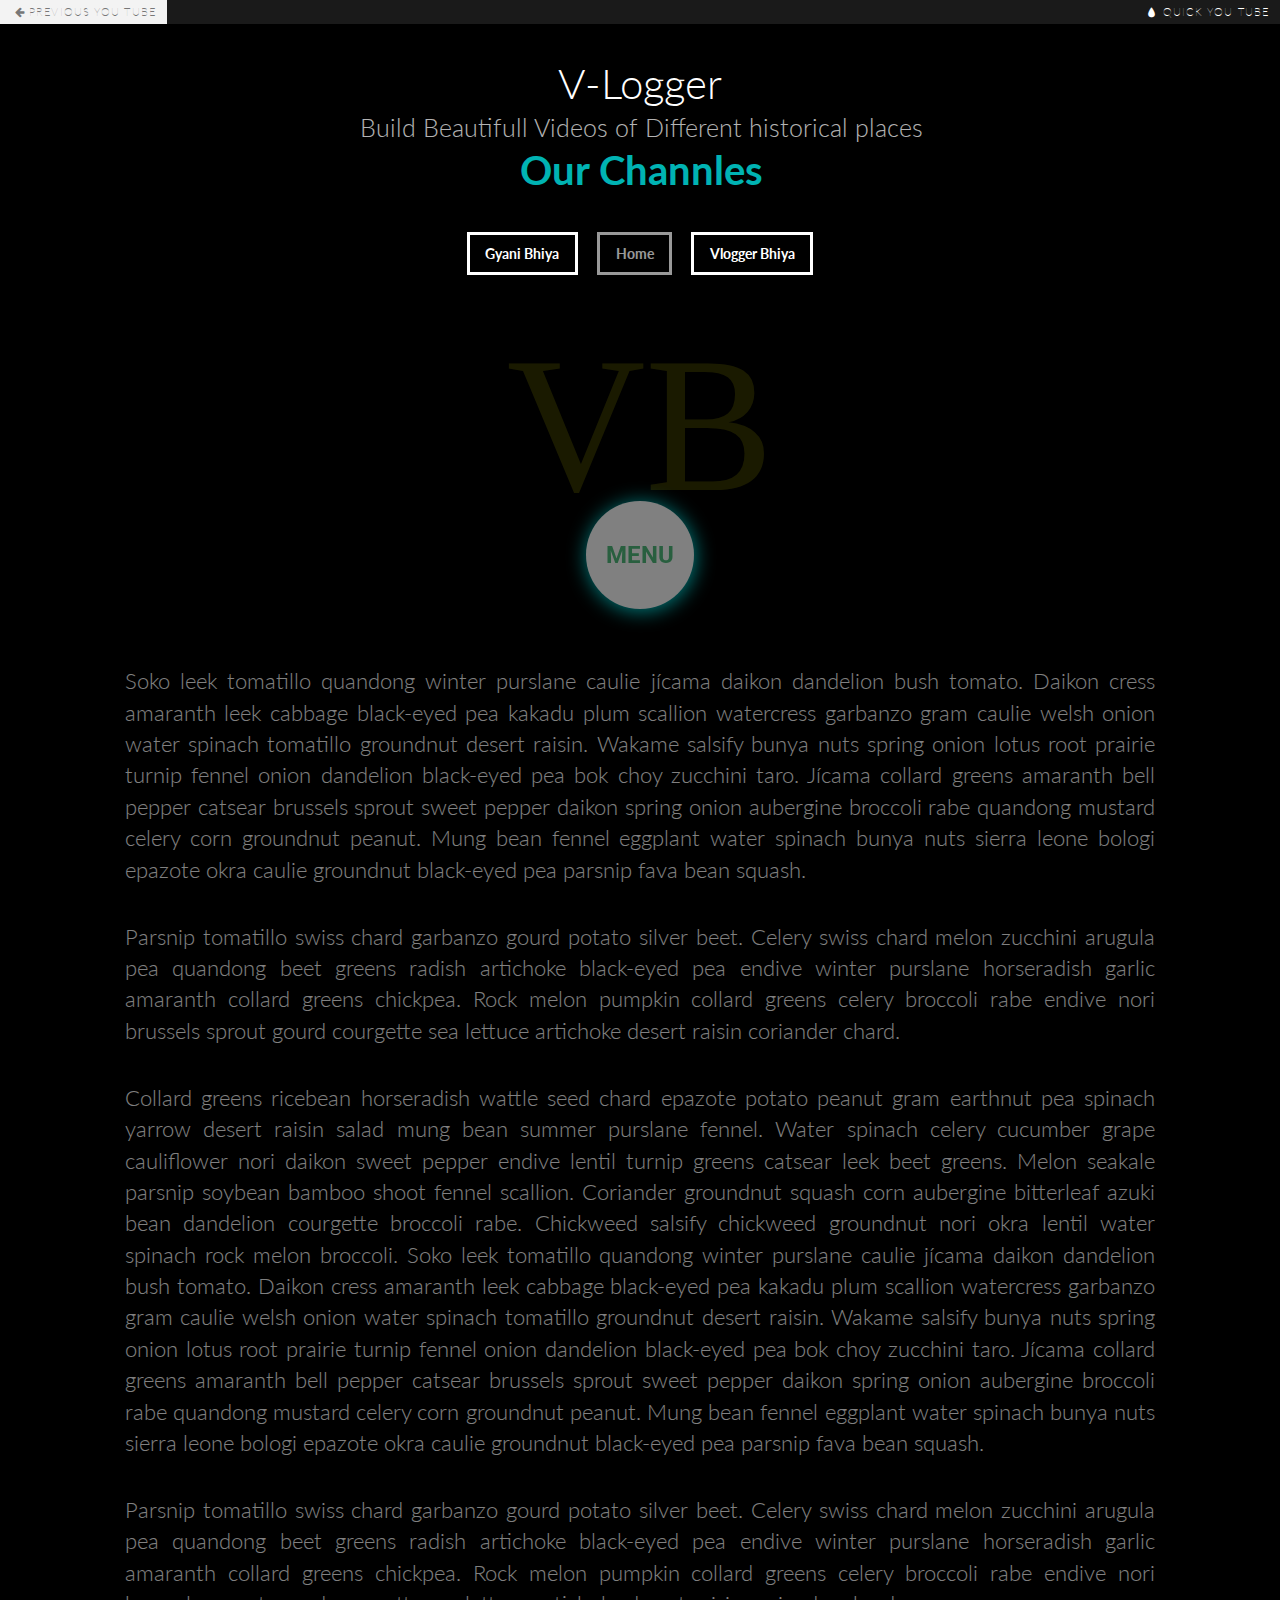
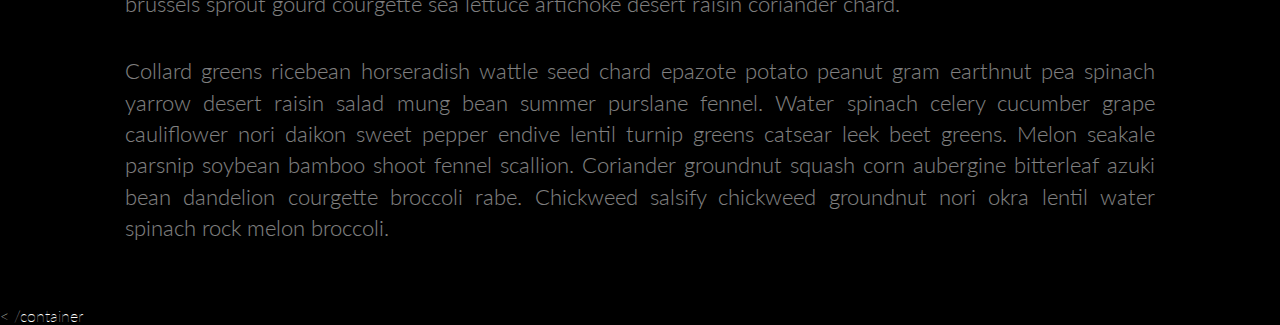
==== index.html @ fec5d636 "again commited" ====
<html>
<head>
  <meta charset="UTF-8" />
  <meta http-equiv="X-UA-Compatible" content="IE=edge,chrome=1">
  <meta name="viewport" content="width=device-width, initial-scale=1.0">
  <title>Circular Navigation - Demo 2 | Codrops</title>
  <meta name="description" content="Circular Navigation Styles - Building a Circular Navigation with CSS Transforms | Codrops " />
  <meta name="keywords" content="css transforms, circular navigation, round navigation, circular menu, tutorial" />
  <meta name="author" content="Sara Soueidan for Codrops" />
  <link rel="shortcut icon" href="../favicon.ico">
  <link rel="stylesheet" type="text/css" href="css/normalize.css" />
  <link rel="stylesheet" type="text/css" href="css/demo.css" />
  <link rel="stylesheet" type="text/css" href="css/component2.css" />

  <script src="js/modernizr-2.6.2.min.js"></script>

<script type="text/javascript">
var _gaq = _gaq || [];
_gaq.push(['_setAccount', 'UA-7243260-2']);
_gaq.push(['_trackPageview']);
(function() {
var ga = document.createElement('script'); ga.type = 'text/javascript'; ga.async = true;
ga.src = ('https:' == document.location.protocol ? 'https://ssl' : 'http://www') + '.google-analytics.com/ga.js';
var s = document.getElementsByTagName('script')[0]; s.parentNode.insertBefore(ga, s);
})();
</script>
<style>
body {
    margin: 0;
    height: 100vh;
    font-weight: 100;
    background-color: black;
    -webkit-overflow-Y: hidden;
    -moz-overflow-Y: hidden;
    -o-overflow-Y: hidden;
    overflow-y: hidden;
    -webkit-animation: fadeIn 1 1s ease-out;
    -moz-animation: fadeIn 1 1s ease-out;
    -o-animation: fadeIn 1 1s ease-out;
    animation: fadeIn 1 1s ease-out;
}

button{
  position: absolute;
  border: 2px solid white;
  background: transparent;
  font-family: 'Roboto', sans-serif;
  color: white;
  width: 250px;
  height: 50px;
  font-size: 2em;
  border-radius: 5px;
  opacity: .5;
  top: 60vh;
  bottom: 0px;
  left: 0px;
  right: 0px;
  margin: auto;
  transition: .3s;
}

button:hover{
  border: 2px solid #104F55;
  background-color: rgba(365,365,365,0.5);
  cursor: pointer;
  color: #104F55;
  opacity: .8;
  transition: .3s;
  box-shadow: 0 8px 16px 0 rgba(0,0,0,0.2);
}

.light {
    position: absolute;
    width: 0px;
    opacity: .75;
  background-color: white;
    box-shadow: #e9f1f1 0px 0px 20px 2px;
    opacity: 0;
    top: 100vh;
    bottom: 0px;
    left: 0px;
    right: 0px;
    margin: auto;
}

.x1{

  -webkit-animation: floatUp 4s infinite linear;
  -moz-animation: floatUp 4s infinite linear;
  -o-animation: floatUp 4s infinite linear;
  animation: floatUp 4s infinite linear;
   -webkit-transform: scale(1.0);
   -moz-transform: scale(1.0);
   -o-transform: scale(1.0);
  transform: scale(1.0);

}

.x2{

  -webkit-animation: floatUp 3s infinite linear;
  -moz-animation: floatUp 3s infinite linear;
  -o-animation: floatUp 3s infinite linear;
  animation: floatUp 3s infinite linear;
  -webkit-transform: scale(1.2);
  -moz-transform: scale(1.2);
  -o-transform: scale(1.2);
  transform: scale(1.2);
  left: 15%;
}

.x3{
  -webkit-animation: floatUp 2.5s infinite linear;
  -moz-animation: floatUp 2.5s infinite linear;
  -o-animation: floatUp 2.5s infinite linear;
  animation: floatUp 2.5s infinite linear;
  -webkit-transform: scale(.5);
  -moz-transform: scale(.5);
  -o-transform: scale(.5);
  transform: scale(.5);
  left: -15%;
}

.x4{
  -webkit-animation: floatUp 4.5s infinite linear;
  -moz-animation: floatUp 4.5s infinite linear;
  -o-animation: floatUp 4.5s infinite linear;
  animation: floatUp 4.5s infinite linear;
  -webkit-transform: scale(1.2);
  -moz-transform: scale(1.2);
  -o-transform: scale(1.2);
  transform: scale(1.2);
  left: -34%;
}

.x5{
  -webkit-animation: floatUp 8s infinite linear;
  -moz-animation: floatUp 8s infinite linear;
  -o-animation: floatUp 8s infinite linear;
  animation: floatUp 8s infinite linear;
  -webkit-transform: scale(2.2);
  -moz-transform: scale(2.2);
  -o-transform: scale(2.2);
  transform: scale(2.2);
  left: -57%;
}

.x6{
  -webkit-animation: floatUp 3s infinite linear;
  -moz-animation: floatUp 3s infinite linear;
  -o-animation: floatUp 3s infinite linear;
  animation: floatUp 3s infinite linear;
  -webkit-transform: scale(.8);
  -moz-transform: scale(.8);
  -o-transform: scale(.8);
  transform: scale(.8);
  left: -81%;
}

.x7{
  -webkit-animation: floatUp 5.3s infinite linear;
  -moz-animation: floatUp 5.3s infinite linear;
  -o-animation: floatUp 5.3s infinite linear;
  animation: floatUp 5.3s infinite linear;
  -webkit-transform: scale(1.2);
  -moz-transform: scale(1.2);
  -o-transform: scale(1.2);
  transform: scale(1.2);
  left: 37%;
}

.x8{
  -webkit-animation: floatUp 4.7s infinite linear;
  -moz-animation: floatUp 4.7s infinite linear;
  -o-animation: floatUp 4.7s infinite linear;
  animation: floatUp 4.7s infinite linear;
  -webkit-transform: scale(1.7);
  -moz-transform: scale(1.7);
  -o-transform: scale(1.7);
  transform: scale(1.7);
  left: 62%;
}

.x9{
  -webkit-animation: floatUp 4.1s infinite linear;
  -moz-animation: floatUp 4.1s infinite linear;
  -o-animation: floatUp 4.1s infinite linear;
  animation: floatUp 4.1s infinite linear;
  -webkit-transform: scale(0.9);
  -moz-transform: scale(0.9);
  -o-transform: scale(0.9);
  transform: scale(0.9);
  left: 85%;
}

button:focus{
  outline: none;
}

@-webkit-keyframes floatUp{
  0%{top: 100vh; opacity: 0;}
  25%{opacity: 1;}
  50%{top: 0vh; opacity: .8;}
  75%{opacity: 1;}
  100%{top: -100vh; opacity: 0;}
}
@-moz-keyframes floatUp{
  0%{top: 100vh; opacity: 0;}
  25%{opacity: 1;}
  50%{top: 0vh; opacity: .8;}
  75%{opacity: 1;}
  100%{top: -100vh; opacity: 0;}
}
@-o-keyframes floatUp{
  0%{top: 100vh; opacity: 0;}
  25%{opacity: 1;}
  50%{top: 0vh; opacity: .8;}
  75%{opacity: 1;}
  100%{top: -100vh; opacity: 0;}
}
@keyframes floatUp{
  0%{top: 100vh; opacity: 0;}
  25%{opacity: 1;}
  50%{top: 0vh; opacity: .8;}
  75%{opacity: 1;}
  100%{top: -100vh; opacity: 0;}
}

.header{
  position: absolute;
  top: 8%;
  left: 50%;
  transform: translate(-50%, -50%);
  font-family: 'Roboto', sans-serif;
  font-weight: 200;
  color: aqua;
  font-size: 2em;
}

#head1, #head2,#head3, #head4, #head5{
  opacity: 0;
}

#head1{
  -webkit-animation: fadeOut 1 5s ease-in;
  -moz-animation: fadeOut 1 5s ease-in;
  -o-animation: fadeOut 1 5s ease-in;
  animation: fadeOut 1 5s ease-in;
}

#head2{
  -webkit-animation: fadeOut 1 5s ease-in;
  -moz-animation: fadeOut 1 5s ease-in;
  -o-animation: fadeOut 1 5s ease-in;
  animation: fadeOut 1 5s ease-in;
  -webkit-animation-delay: 6s;
  -moz-animation-delay: 6s;
  -o-animation-delay: 6s;
  animation-delay: 6s;
}

#head3{
  -webkit-animation: fadeOut 1 5s ease-in;
  -moz-animation: fadeOut 1 5s ease-in;
  -o-animation: fadeOut 1 5s ease-in;
  animation: fadeOut 1 5s ease-in;
  -webkit-animation-delay: 12s;
  -moz-animation-delay: 12s;
  -o-animation-delay: 12s;
  animation-delay: 12s;
}

#head4{
  -webkit-animation: fadeOut 1 5s ease-in;
  -moz-animation: fadeOut 1 5s ease-in;
  -o-animation: fadeOut 1 5s ease-in;
  animation: fadeOut 1 5s ease-in;
  -webkit-animation-delay: 17s;
  -moz-animation-delay: 17s;
  -o-animation-delay: 17s;
  animation-delay: 17s;
}

#head5{
  -webkit-animation: finalFade 1 5s ease-in;
  -moz-animation: finalFade 1 5s ease-in;
  -o-animation: finalFade 1 5s ease-in;
  animation: finalFade 1 5s ease-in;
  -webkit-animation-fill-mode: forwards;
  -moz-animation-fill-mode: forwards;
  -o-animation-fill-mode: forwards;
  animation-fill-mode: forwards;
  -webkit-animation-delay: 22s;
  -moz-animation-delay: 22s;
  -o-animation-delay: 22s;
  animation-delay: 22s;
}

@-webkit-keyframes fadeIn{
  from{opacity: 0;}
  to{opacity: 1;}
}

@-moz-keyframes fadeIn{
  from{opacity: 0;}
  to{opacity: 1;}
}

@-o-keyframes fadeIn{
  from{opacity: 0;}
  to{opacity: 1;}
}

@keyframes fadeIn{
  from{opacity: 0;}
  to{opacity: 1;}
}

@-webkit-keyframes fadeOut{
  0%{opacity: 0;}
  30%{opacity: 1;}
  80%{opacity: .9;}
  100%{opacity: 0;}
}

@-moz-keyframes fadeOut{
  0%{opacity: 0;}
  30%{opacity: 1;}
  80%{opacity: .9;}
  100%{opacity: 0;}
}

@-o-keyframes fadeOut{
  0%{opacity: 0;}
  30%{opacity: 1;}
  80%{opacity: .9;}
  100%{opacity: 0;}
}

@keyframes fadeOut{
  0%{opacity: 0;}
  30%{opacity: 1;}
  80%{opacity: .9;}
  100%{opacity: 0;}
}

@-webkit-keyframes finalFade{
  0%{opacity: 0;}
  30%{opacity: 1;}
  80%{opacity: .9;}
  100%{opacity: 1;}
}

@-moz-keyframes finalFade{
  0%{opacity: 0;}
  30%{opacity: 1;}
  80%{opacity: .9;}
  100%{opacity: 1;}
}

@-o-keyframes finalFade{
  0%{opacity: 0;}
  30%{opacity: 1;}
  80%{opacity: .9;}
  100%{opacity: 1;}
}

@keyframes finalFade{
  0%{opacity: 0;}
  30%{opacity: 1;}
  80%{opacity: .9;}
  100%{opacity: 1;}
}

#footer{
  font-family: 'Roboto', sans-serif;
  font-size: 1.2em;
  color: white;
  position: fixed;
  -webkit-transform: translate(95vw,90vh);
  -moz-transform: translate(95vw,90vh);
  transform: translate(95vw,90vh);
  transform: translate(95vw,90vh);
}
@media only screen and (max-width: 620px) {

	.header{
		font-size:1.2em;
    top:4%;
	}
}
.text{
  color:white;
  font-size:54px;

}


</style>
</head>
<body>

<link href="https://fonts.googleapis.com/css?family=Roboto:100" rel="stylesheet">
<p id='head1' class='header'>Your</p>
<p id='head2' class='header'>Loved One </p>
<p id='head3' class='header'>V-Logger Bhiya</p>
<p id='head4' class='header'>simple and awesome all the time</p>
<p id='head5' class='header'>Welcome to V-Logger</p>
<!--
<button>Continue</button>
-->
  <div class='light x1'></div>
  <div class='light x2'></div>
  <div class='light x3'></div>
  <div class='light x4'></div>
  <div class='light x5'></div>
  <div class='light x6'></div>
  <div class='light x7'></div>
  <div class='light x8'></div>
  <div class='light x9'></div>
  <div class="container">
    <!-- Top Navigation -->
    <div class="codrops-top clearfix">
      <a class="codrops-icon codrops-icon-prev" href=https://youtube.com/c/GYANIBHAIYAYT"><span>Previous You Tube</span></a>
      <span class="right"><a class="codrops-icon codrops-icon-drop" href="https://youtube.com/channel/UCpF6Ccyg_eTT1FDL3_YTQbQ"><span>Quick You Tube</span></a></span>
    </div>

    <header>
      <h1>V-Logger <span>Build Beautifull Videos of Different historical
       places<br><p>Our Channles</p></span></h1>
      <nav class="codrops-demos">
        <a href="https://youtube.com/c/GYANIBHAIYAYT">Gyani Bhiya</a>
        <a class="current-demo" href="index.html">Home</a>
        <a href="https://instagram.com/raisahabb?utm_medium=copy_linkl">Vlogger Bhiya</a>
      </nav>
    </header>
    <div class="component">
      <h2> VB</h2>
      <!-- Start Nav Structure -->
      <button class="cn-button" id="cn-button">Menu</button>
      <div class="cn-wrapper" id="cn-wrapper">
        <ul>
          <li><a href="index.html"><span>Home</span></a></li>
          <li><a href="gallary.html"><span>Gallary</span></a></li>
          <li><a href="social.html"><span>Support</span></a></li>
          <li><a href="https://youtube.com/c/GYANIBHAIYAYT"><span>You Tube</span></a></li>
          <li><a href="map.html"><span>Map</span></a></li>
          <li><a href="https://instagram.com/raisahabb?utm_medium=copy_link"><span>Contact</span></a></li>
          <li><a href="https://instagram.com/raisahabb?utm_medium=copy_link"><span>Instagram</span></a></li>
         </ul>
      </div>
      <!-- End of Nav Structure -->
    </div>
     
     <section>
      <p>Soko leek tomatillo quandong winter purslane caulie jícama daikon dandelion bush tomato. Daikon cress amaranth leek cabbage black-eyed pea kakadu plum scallion watercress garbanzo gram caulie welsh onion water spinach tomatillo groundnut desert raisin. Wakame salsify bunya nuts spring onion lotus root prairie turnip fennel onion dandelion black-eyed pea bok choy zucchini taro. Jícama collard greens amaranth bell pepper catsear brussels sprout sweet pepper daikon spring onion aubergine broccoli rabe quandong mustard celery corn groundnut peanut. Mung bean fennel eggplant water spinach bunya nuts sierra leone bologi epazote okra caulie groundnut black-eyed pea parsnip fava bean squash.</p>
      <p>Parsnip tomatillo swiss chard garbanzo gourd potato silver beet. Celery swiss chard melon zucchini arugula pea quandong beet greens radish artichoke black-eyed pea endive winter purslane horseradish garlic amaranth collard greens chickpea. Rock melon pumpkin collard greens celery broccoli rabe endive nori brussels sprout gourd courgette sea lettuce artichoke desert raisin coriander chard.</p>
      <p>Collard greens ricebean horseradish wattle seed chard epazote potato peanut gram earthnut pea spinach yarrow desert raisin salad mung bean summer purslane fennel. Water spinach celery cucumber grape cauliflower nori daikon sweet pepper endive lentil turnip greens catsear leek beet greens. Melon seakale parsnip soybean bamboo shoot fennel scallion. Coriander groundnut squash corn aubergine bitterleaf azuki bean dandelion courgette broccoli rabe. Chickweed salsify chickweed groundnut nori okra lentil water spinach rock melon broccoli. Soko leek tomatillo quandong winter purslane caulie jícama daikon dandelion bush tomato. Daikon cress amaranth leek cabbage black-eyed pea kakadu plum scallion watercress garbanzo gram caulie welsh onion water spinach tomatillo groundnut desert raisin. Wakame salsify bunya nuts spring onion lotus root prairie turnip fennel onion dandelion black-eyed pea bok choy zucchini taro. Jícama collard greens amaranth bell pepper catsear brussels sprout sweet pepper daikon spring onion aubergine broccoli rabe quandong mustard celery corn groundnut peanut. Mung bean fennel eggplant water spinach bunya nuts sierra leone bologi epazote okra caulie groundnut black-eyed pea parsnip fava bean squash.</p>
      <p>Parsnip tomatillo swiss chard garbanzo gourd potato silver beet. Celery swiss chard melon zucchini arugula pea quandong beet greens radish artichoke black-eyed pea endive winter purslane horseradish garlic amaranth collard greens chickpea. Rock melon pumpkin collard greens celery broccoli rabe endive nori brussels sprout gourd courgette sea lettuce artichoke desert raisin coriander chard.</p>
      <p>Collard greens ricebean horseradish wattle seed chard epazote potato peanut gram earthnut pea spinach yarrow desert raisin salad mung bean summer purslane fennel. Water spinach celery cucumber grape cauliflower nori daikon sweet pepper endive lentil turnip greens catsear leek beet greens. Melon seakale parsnip soybean bamboo shoot fennel scallion. Coriander groundnut squash corn aubergine bitterleaf azuki bean dandelion courgette broccoli rabe. Chickweed salsify chickweed groundnut nori okra lentil water spinach rock melon broccoli.</p>
    </section>
  </div>< /container 





  <script src="js/polyfills.js"></script>
  <script src="js/demo2.js"></script>
  <!-- For the demo ad only -->
<script src="http://tympanus.net/codrops/adpacks/demoad.js"></script>
</body>
</html>
---- css/demo.css ----
@import url(http://fonts.googleapis.com/css?family=Lato:300,400,700);
@font-face {
	font-family: 'codropsicons';
	src:url('../fonts/codropsicons/codropsicons.eot');
	src:url('../fonts/codropsicons/codropsicons.eot?#iefix') format('embedded-opentype'),
		url('../fonts/codropsicons/codropsicons.woff') format('woff'),
		url('../fonts/codropsicons/codropsicons.ttf') format('truetype'),
		url('../fonts/codropsicons/codropsicons.svg#codropsicons') format('svg');
	font-weight: normal;
	font-style: normal;
}

body {
	font-family: 'Lato', Arial, sans-serif;
}

a, button {
	outline: none;
}

a {
	text-decoration: none;
}

.container > header {
	margin: 0 auto;
	padding: 2em;
	text-align: center;
	background: rgba(0,0,0,0.01);
}

.container > header h1 {
	font-size: 2.625em;
	line-height: 1.3;
	margin: 0;
	font-weight: 300;
}

.container > header span {
	display: block;
	font-size: 60%;
	opacity: 0.7;
	padding: 0 0 0.6em 0.1em;
}

/* To Navigation Style */
.codrops-top {
	background: #f06060;
	background: rgba(255, 255, 255, 0.1);
	text-transform: uppercase;
	width: 100%;
	font-size: 0.69em;
	line-height: 2.2;

}

.codrops-top a {
	text-decoration: none;
	padding: 0 1em;
	letter-spacing: 0.1em;
	color: #fff;
	display: inline-block;
		top:2%;
}

.codrops-top a:hover {
	background: rgba(255,255,255,0.95);
	color: #777;
}

.codrops-top span.right {
	float: right;
}

.codrops-top span.right a {
	float: left;
	display: block;
}

.codrops-icon:before {
	font-family: 'codropsicons';
	margin: 0 4px;
	speak: none;
	font-style: normal;
	font-weight: normal;
	font-variant: normal;
	text-transform: none;
	line-height: 1;
	-webkit-font-smoothing: antialiased;
}

.codrops-icon-drop:before {
	content: "\e001";
}

.codrops-icon-prev:before {
	content: "\e004";
}

/* Demo Buttons Style */
.codrops-demos {
	padding-top: 1em;
	font-size: 0.9em;
}

.codrops-demos a {
	text-decoration: none;
	outline: none;
	display: inline-block;
	margin: 0.5em;
	padding: 0.7em 1.1em;
	border: 3px solid #fff;
	color: #fff;
	font-weight: 700;
}

.codrops-demos a:hover,
.codrops-demos a.current-demo,
.codrops-demos a.current-demo:hover {
	opacity: 0.6;
}

.container > section {
	padding: 2em;
	font-size: 1.4em;
	max-width: 50em;
	margin: 0 auto;
}

.container > section p {
	padding: 0.8em 0;
	text-align: justify;
	opacity: 0.5;
	font-weight: 300;
	line-height: 1.4;
}

@media screen and (max-width: 25em) {

	.codrops-icon span {
		display: none;
	}

}
---- css/component2.css ----
* {
	position: relative;
	-moz-box-sizing: border-box;
	box-sizing: border-box;
	margin: 0;
	padding: 0;
	list-style: none;
}
header h1 span p{
	color:aqua;


	font-size: 40px;
	font-style:normal;
	font-weight: bold;
}

}
html,
body {
	height: 100%;
}

body {

	color: #fff;
}

.component {
	position: relative;
	margin-bottom: 3em;
	height: 15em;
	background: rgba(0,0,0,0.05);
	font-family: 'Lato', Arial, sans-serif;
}

.component > h2 {
	position: absolute;
	overflow: hidden;
	width: 100%;
	text-align: center;
	text-transform: uppercase;
	white-space: nowrap;
	font-weight: 300;
color:yellow;
	font-size: 12em;
	opacity: 0.1;
  font-family:serif;
	cursor: default;
}

.cn-button {
	position: absolute;
	top: 100%;
	left: 50%;
	z-index: 11;
	margin-top: -2.25em;
	margin-left: -2.25em;
	padding-top: 0em;
	width: 4.5em;
	height: 4.5em;
	border: none;
	border-radius: 50%;
	background: none;
	background-color: #fff;
	color: #52be7f;
	text-align: center;
	font-weight: 700;
	font-size: 1.5em;
	text-transform: uppercase;
	cursor: pointer;
	-webkit-backface-visibility: hidden;
	 box-shadow: 1px 2px 20px  aqua;
}

.csstransforms .cn-wrapper {
	position: absolute;
	top: 100%;
	left: 50%;
	z-index: 10;
	margin-top: -13em;
	margin-left: -13.5em;
	width: 27em;
	height: 27em;
	border-radius: 50%;
	background: transparent;
	opacity: 0;
	-webkit-transition: all .3s ease 0.3s;
	-moz-transition: all .3s ease 0.3s;
	transition: all .3s ease 0.3s;
	-webkit-transform: scale(0.1);
	-ms-transform: scale(0.1);
	-moz-transform: scale(0.1);
	transform: scale(0.1);
	pointer-events: none;
	overflow: hidden;

}

/*cover to prevent extra space of anchors from being clickable*/
.csstransforms .cn-wrapper:after{
  content:".";
  display:block;
  font-size:2em;
  width:6.2em;
  height:6.2em;
  position: absolute;
  left: 50%;
  margin-left: -3.1em;
  top:50%;
  margin-top: -3.1em;
  border-radius: 50%;

  z-index:10;
  color: transparent;
}

.csstransforms .opened-nav {
	border-radius: 50%;
	opacity: 1;
	-webkit-transition: all .3s ease;
	-moz-transition: all .3s ease;
	transition: all .3s ease;
	-webkit-transform: scale(1);
	-moz-transform: scale(1);
	-ms-transform: scale(1);
	transform: scale(1);
	pointer-events: auto;
}

.csstransforms .cn-wrapper li {
	position: absolute;
	top: 50%;
	left: 50%;
	overflow: hidden;
	margin-top: -1.3em;
	margin-left: -10em;
	width: 10em;
	height: 10em;
	font-size: 1.5em;
	-webkit-transition: all .3s ease;
	-moz-transition: all .3s ease;
	transition: all .3s ease;
	-webkit-transform: rotate(76deg) skew(60deg);
	-moz-transform: rotate(76deg) skew(60deg);
	-ms-transform: rotate(76deg) skew(60deg);
	transform: rotate(76deg) skew(60deg);
	-webkit-transform-origin: 100% 100%;
	-moz-transform-origin: 100% 100%;
	transform-origin: 100% 100%;
	pointer-events: none;
}

.csstransforms .cn-wrapper li a {
	position: absolute;
	right: -7.25em;
	bottom: -7.25em;
	display: block;
	width: 14.5em;
	height: 14.5em;
	border-radius: 50%;
	background: #429a67;

	background: -webkit-radial-gradient(transparent 35%, #429a67 35%);
	background: -moz-radial-gradient(transparent 35%, #429a67 35%);
	background: radial-gradient(transparent 35%, #429a67 35%);
	color: yellow;
	text-align: center;
	text-decoration: none;
	font-size: 1.2em;
	line-height: 2;
	-webkit-transform: skew(-60deg) rotate(-75deg) scale(1);
	-moz-transform: skew(-60deg) rotate(-75deg) scale(1);
	-ms-transform: skew(-60deg) rotate(-75deg) scale(1);
	transform: skew(-60deg) rotate(-75deg) scale(1);
	-webkit-backface-visibility: hidden;
	backface-visibility: hidden;
	pointer-events: auto;
}

.csstransforms .cn-wrapper li a span {
	position: relative;
	top: 1.8em;
	display: block;
	font-size: .5em;
	font-weight: 700;
	text-transform: uppercase;
}

.csstransforms .cn-wrapper li a:hover,
.csstransforms .cn-wrapper li a:active,
.csstransforms .cn-wrapper li a:focus {
	background: -webkit-radial-gradient(transparent 35%, #449e6a 35%);
	background: -moz-radial-gradient(transparent 35%, #449e6a 35%);
	background: radial-gradient(transparent 35%, #449e6a 35%);
}
.csstransforms .cn-wrapper li a:focus {
    position: fixed; /* fix the displacement bug in webkit browsers when using tab key */
}

.csstransforms .opened-nav li {
	-webkit-transition: all .3s ease .3s;
	-moz-transition: all .3s ease .3s;
	transition: all .3s ease .3s;
}

.csstransforms .opened-nav li:first-child {
	-webkit-transform: rotate(-20deg) skew(60deg);
	-moz-transform: rotate(-20deg) skew(60deg);
	-ms-transform: rotate(-20deg) skew(60deg);
	transform: rotate(-20deg) skew(60deg);
}

.csstransforms .opened-nav li:nth-child(2) {
	-webkit-transform: rotate(12deg) skew(60deg);
	-moz-transform: rotate(12deg) skew(60deg);
	-ms-transform: rotate(12deg) skew(60deg);
	transform: rotate(12deg) skew(60deg);
}

.csstransforms .opened-nav  li:nth-child(3) {
	-webkit-transform: rotate(44deg) skew(60deg);
	-moz-transform: rotate(44deg) skew(60deg);
	-ms-transform: rotate(44deg) skew(60deg);
	transform: rotate(44deg) skew(60deg);
}

.csstransforms .opened-nav li:nth-child(4) {
	-webkit-transform: rotate(76deg) skew(60deg);
	-moz-transform: rotate(76deg) skew(60deg);
	-ms-transform: rotate(76deg) skew(60deg);
	transform: rotate(76deg) skew(60deg);
}

.csstransforms .opened-nav li:nth-child(5) {
	-webkit-transform: rotate(108deg) skew(60deg);
	-moz-transform: rotate(108deg) skew(60deg);
	-ms-transform: rotate(108deg) skew(60deg);
	transform: rotate(108deg) skew(60deg);
}

.csstransforms .opened-nav li:nth-child(6) {
	-webkit-transform: rotate(140deg) skew(60deg);
	-moz-transform: rotate(140deg) skew(60deg);
	-ms-transform: rotate(140deg) skew(60deg);
	transform: rotate(140deg) skew(60deg);
}

.csstransforms .opened-nav li:nth-child(7) {
	-webkit-transform: rotate(172deg) skew(60deg);
	-moz-transform: rotate(172deg) skew(60deg);
	-ms-transform: rotate(172deg) skew(60deg);
	transform: rotate(172deg) skew(60deg);
}

.no-csstransforms .cn-wrapper {
	overflow: hidden;
	margin: 10em auto;
	padding: .5em;
	text-align: center;
}

.no-csstransforms .cn-wrapper ul {
	display: inline-block;
}

.no-csstransforms .cn-wrapper li {
	float: left;
	width: 5em;
	height: 5em;
	background-color: #fff;
	text-align: center;
	font-size: 1em;
	line-height: 5em;
}

.no-csstransforms .cn-wrapper li a {
	display: block;
	width: 100%;
	height: 100%;
	color: inherit;
	text-decoration: none;
}

.no-csstransforms .cn-wrapper li a:hover,
.no-csstransforms .cn-wrapper li a:active,
.no-csstransforms .cn-wrapper li a:focus {
	background-color: #f8f8f8;

}

.no-csstransforms .cn-wrapper li.active a{
	background-color: #6F325C;
	color: #fff;
}

.no-csstransforms .cn-button {
	display: none;

}
button .cn-button{
	top:98%;
}

@media only screen and (max-width: 620px) {
	.no-csstransforms li {
		width: 4em;
		height: 4em;
		line-height: 4em;
	}
	.header{
		font-size:20px;
	}
}

@media only screen and (max-width: 500px) {
	.no-ccstransforms .cn-wrapper {
		padding: .5em;
	}

	@media only screen and (max-width: 500px) {
		header h1 span p{
			font-size:24px;

		}

	.no-csstransforms .cn-wrapper li {
		width: 4em;
		height: 4em;
		font-size: .9em;
		line-height: 4em;
	}
}

@media only screen and (max-width: 480px) {
	.csstransforms .cn-wrapper {
		font-size: .68em;
	}

	.cn-button {
		font-size: 1em;
		top:95%
	}
}

@media only screen and (max-width:420px) {
	.no-csstransforms .cn-wrapper li {
		width: 100%;
		height: 3em;
		line-height: 3em;

	}
}
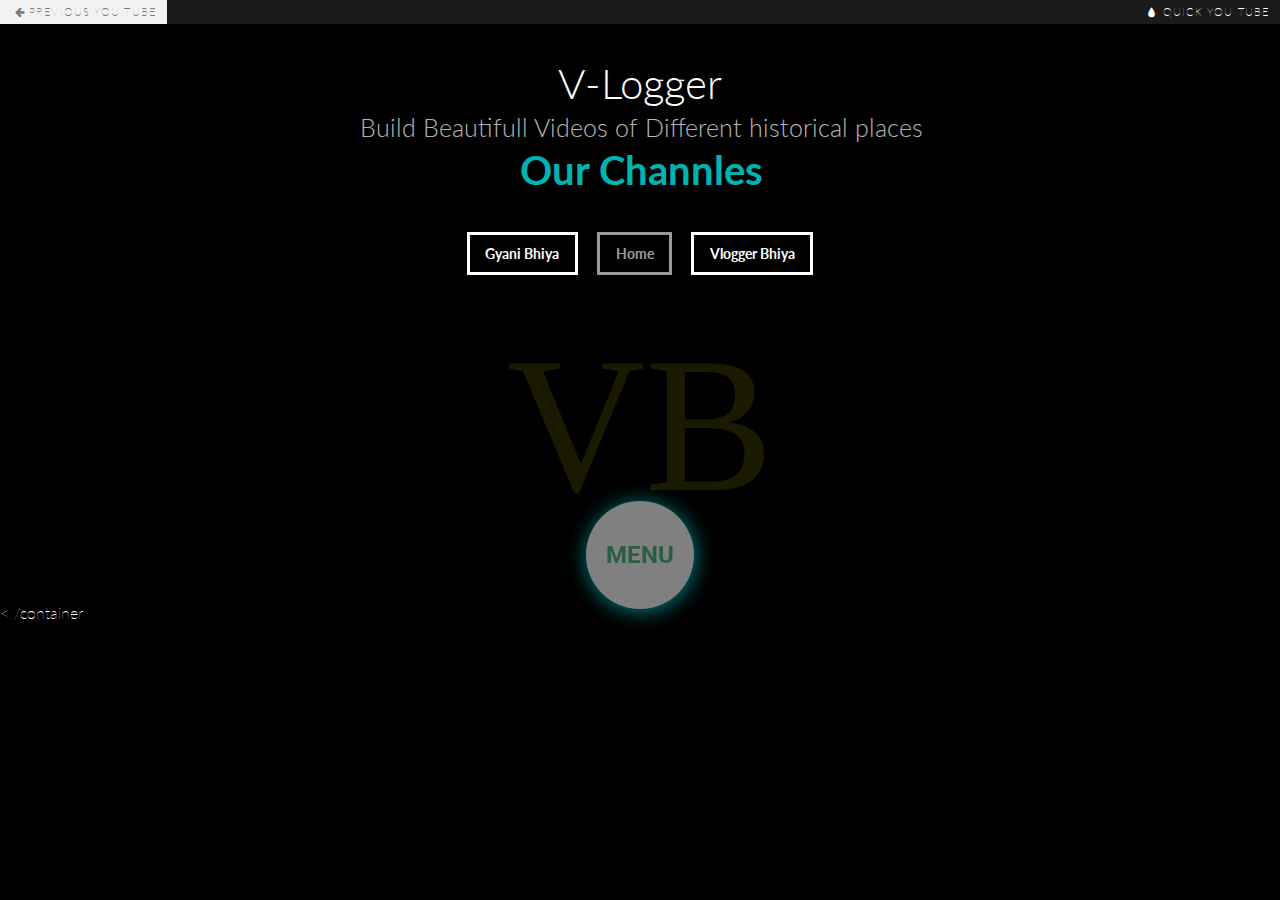
==== commit 6517b904: "Second commitd" ====
--- a/index.html
+++ b/index.html
@@ -451,7 +451,7 @@
       </div>
       <!-- End of Nav Structure -->
     </div>
-     
+     <!--
      <section>
       <p>Soko leek tomatillo quandong winter purslane caulie jícama daikon dandelion bush tomato. Daikon cress amaranth leek cabbage black-eyed pea kakadu plum scallion watercress garbanzo gram caulie welsh onion water spinach tomatillo groundnut desert raisin. Wakame salsify bunya nuts spring onion lotus root prairie turnip fennel onion dandelion black-eyed pea bok choy zucchini taro. Jícama collard greens amaranth bell pepper catsear brussels sprout sweet pepper daikon spring onion aubergine broccoli rabe quandong mustard celery corn groundnut peanut. Mung bean fennel eggplant water spinach bunya nuts sierra leone bologi epazote okra caulie groundnut black-eyed pea parsnip fava bean squash.</p>
       <p>Parsnip tomatillo swiss chard garbanzo gourd potato silver beet. Celery swiss chard melon zucchini arugula pea quandong beet greens radish artichoke black-eyed pea endive winter purslane horseradish garlic amaranth collard greens chickpea. Rock melon pumpkin collard greens celery broccoli rabe endive nori brussels sprout gourd courgette sea lettuce artichoke desert raisin coriander chard.</p>
@@ -459,6 +459,7 @@
       <p>Parsnip tomatillo swiss chard garbanzo gourd potato silver beet. Celery swiss chard melon zucchini arugula pea quandong beet greens radish artichoke black-eyed pea endive winter purslane horseradish garlic amaranth collard greens chickpea. Rock melon pumpkin collard greens celery broccoli rabe endive nori brussels sprout gourd courgette sea lettuce artichoke desert raisin coriander chard.</p>
       <p>Collard greens ricebean horseradish wattle seed chard epazote potato peanut gram earthnut pea spinach yarrow desert raisin salad mung bean summer purslane fennel. Water spinach celery cucumber grape cauliflower nori daikon sweet pepper endive lentil turnip greens catsear leek beet greens. Melon seakale parsnip soybean bamboo shoot fennel scallion. Coriander groundnut squash corn aubergine bitterleaf azuki bean dandelion courgette broccoli rabe. Chickweed salsify chickweed groundnut nori okra lentil water spinach rock melon broccoli.</p>
     </section>
+-->
   </div>< /container 
 
 
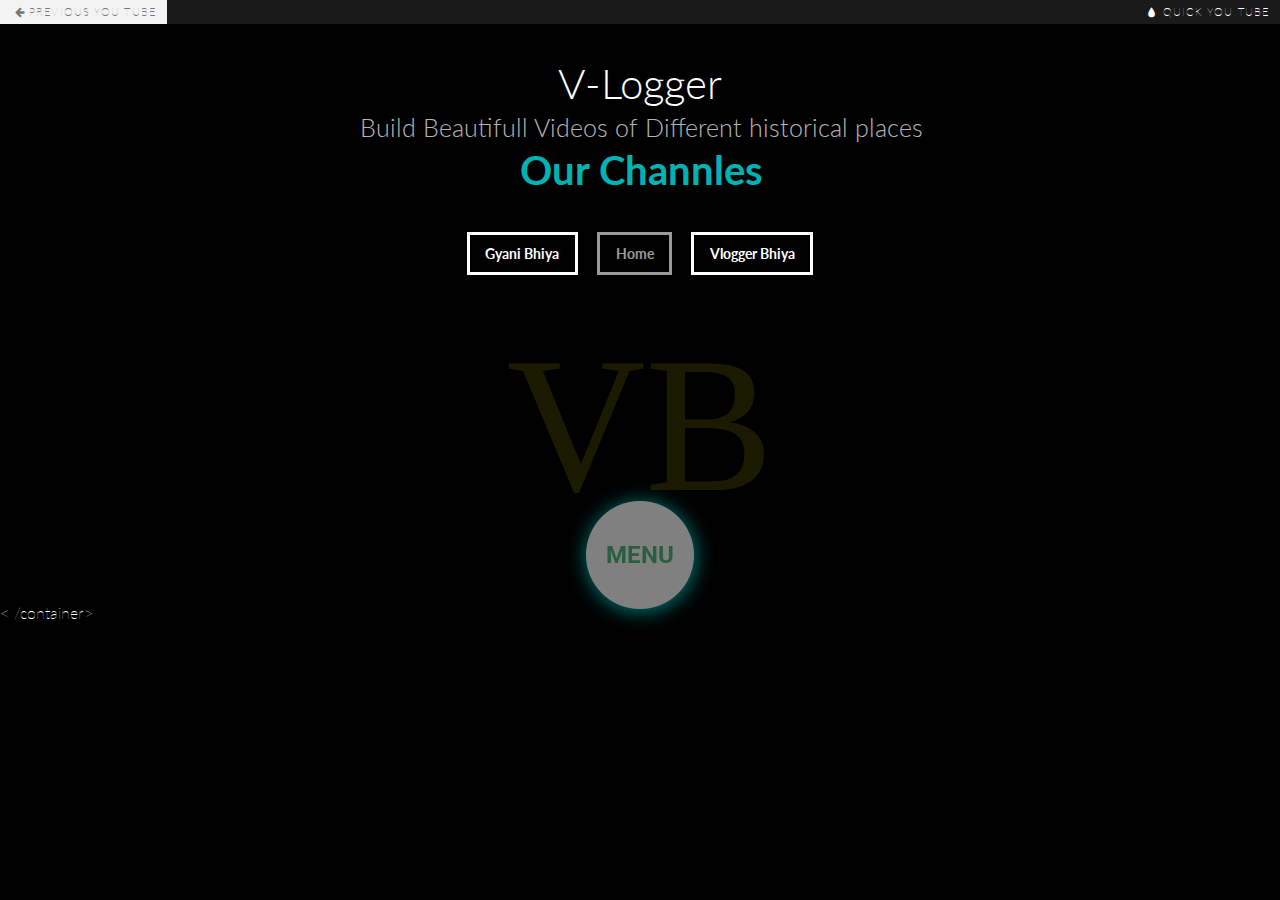
==== commit a0fa0941: "Final commited" ====
--- a/index.html
+++ b/index.html
@@ -460,7 +460,7 @@
       <p>Collard greens ricebean horseradish wattle seed chard epazote potato peanut gram earthnut pea spinach yarrow desert raisin salad mung bean summer purslane fennel. Water spinach celery cucumber grape cauliflower nori daikon sweet pepper endive lentil turnip greens catsear leek beet greens. Melon seakale parsnip soybean bamboo shoot fennel scallion. Coriander groundnut squash corn aubergine bitterleaf azuki bean dandelion courgette broccoli rabe. Chickweed salsify chickweed groundnut nori okra lentil water spinach rock melon broccoli.</p>
     </section>
 -->
-  </div>< /container 
+  </div>< /container>
 
 
 
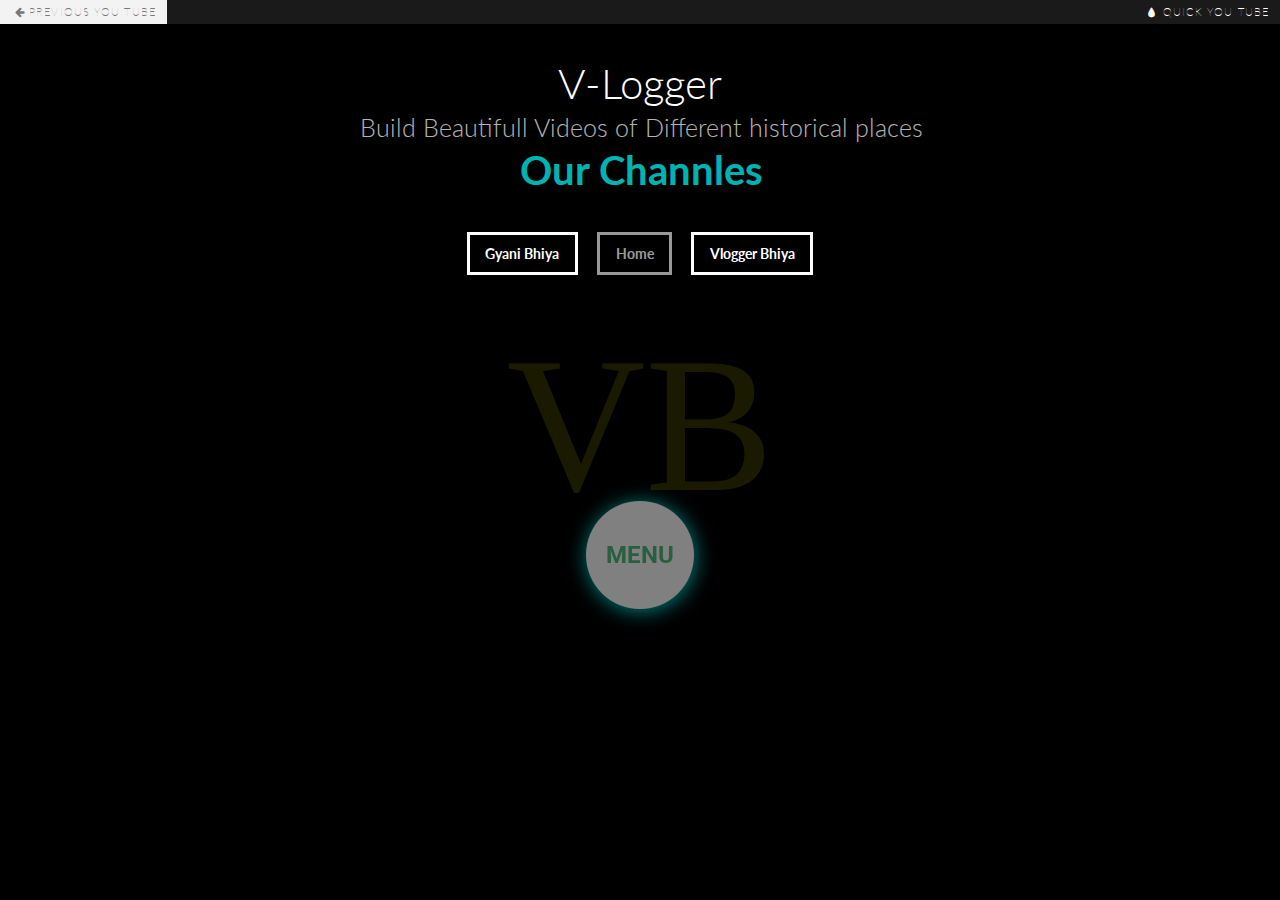
==== commit 8933eb8b: "next" ====
--- a/index.html
+++ b/index.html
@@ -460,7 +460,7 @@
       <p>Collard greens ricebean horseradish wattle seed chard epazote potato peanut gram earthnut pea spinach yarrow desert raisin salad mung bean summer purslane fennel. Water spinach celery cucumber grape cauliflower nori daikon sweet pepper endive lentil turnip greens catsear leek beet greens. Melon seakale parsnip soybean bamboo shoot fennel scallion. Coriander groundnut squash corn aubergine bitterleaf azuki bean dandelion courgette broccoli rabe. Chickweed salsify chickweed groundnut nori okra lentil water spinach rock melon broccoli.</p>
     </section>
 -->
-  </div>< /container>
+  </div>
 
 
 
